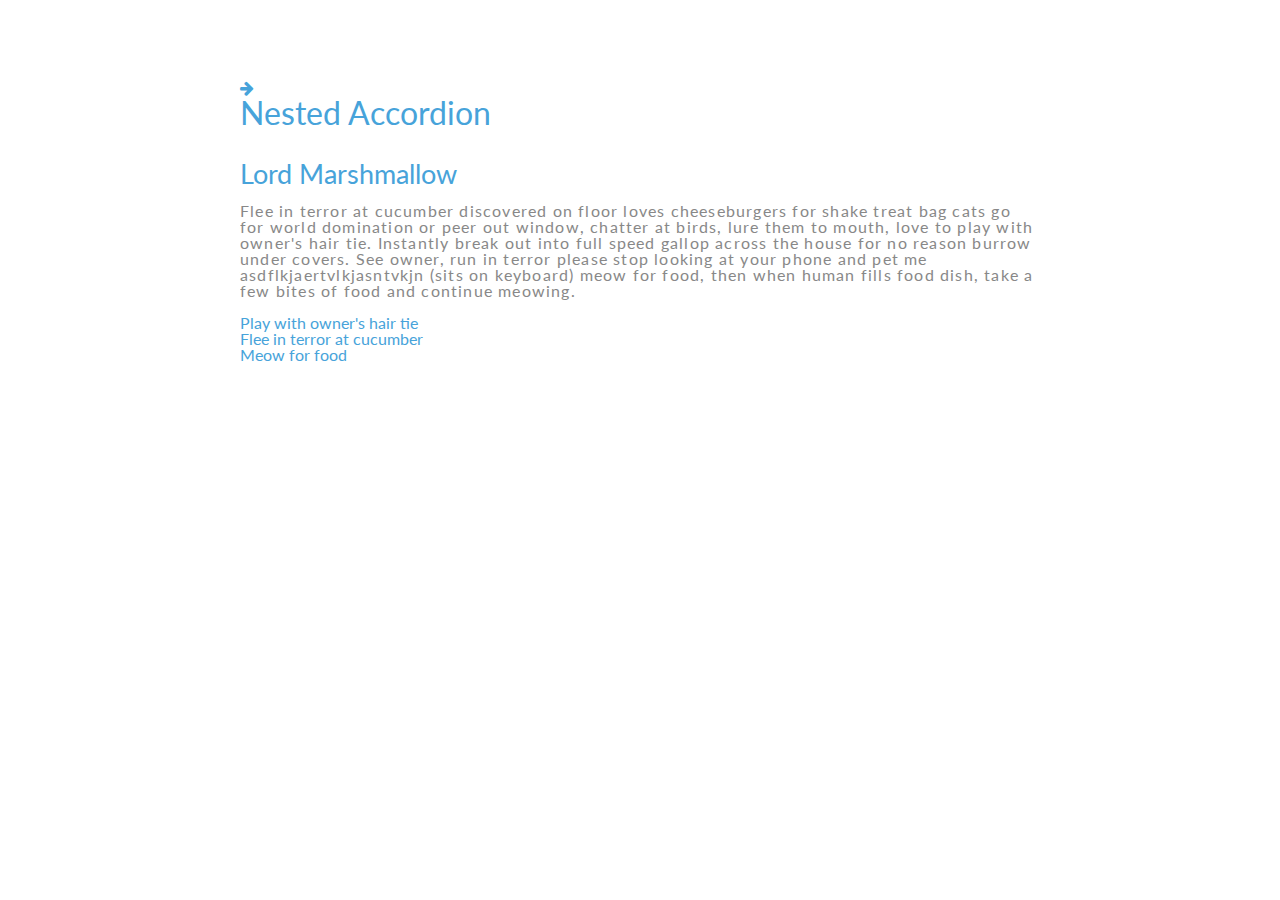
==== nested-accordion/index.html @ e74f29d2 "add skeleton n stuff" ====
<!DOCTYPE html>
<html>
  <head>
    <meta charset="utf-8">
    <title> Nested Accordion </title>
      <link rel="stylesheet" href="https://cdnjs.cloudflare.com/ajax/libs/font-awesome/4.6.3/css/font-awesome.css">
      <link href='https://fonts.googleapis.com/css?family=Lato:400,700' rel='stylesheet' type='text/css'>
      <link rel = "stylesheet" href = "accordion.css">
  </head>
  <body>
    <div id = wrapper>
    <div>
      <i class="fa fa-arrow-right" aria-hidden="true"></i>
      <h1> Nested Accordion </h1>
    </div>
    <br>
    <ul>
      <h2> Lord Marshmallow </h2>
        <br>
          <li>
            <p>Flee in terror at cucumber discovered on floor loves cheeseburgers for shake treat bag cats go for world domination or peer out window, chatter at birds, lure them to mouth, love to play with owner's hair tie. Instantly break out into full speed gallop across the house for no reason burrow under covers. See owner, run in terror please stop looking at your phone and pet me asdflkjaertvlkjasntvkjn (sits on keyboard) meow for food, then when human fills food dish, take a few bites of food and continue meowing.</p>
            <ul>
              <br>
                <li> Play with owner's hair tie </li>
                <li> Flee in terror at cucumber </li>
                <li> Meow for food </li>
            </li>
        </ul>
      </li>
    </ul>
  </div>
    <script src ="accordion.js"></script>
  </body>
</html>
---- nested-accordion/accordion.css ----
/**********************************
CSS RESET
**********************************/
/* http://meyerweb.com/eric/tools/css/reset/
   v2.0 | 20110126
   License: none (public domain)
*/

html, body, div, span, applet, object, iframe,
h1, h2, h3, h4, h5, h6, p, blockquote, pre,
a, abbr, acronym, address, big, cite, code,
del, dfn, em, img, ins, kbd, q, s, samp,
small, strike, strong, sub, sup, tt, var,
b, u, i, center,
dl, dt, dd, ol, ul, li,
fieldset, form, label, legend,
table, caption, tbody, tfoot, thead, tr, th, td,
article, aside, canvas, details, embed,
figure, figcaption, footer, header, hgroup,
menu, nav, output, ruby, section, summary,
time, mark, audio, video {
	margin: 0;
	padding: 0;
	border: 0;
	font-size: 100%;
	font: inherit;
	vertical-align: baseline;
}
/* HTML5 display-role reset for older browsers */
article, aside, details, figcaption, figure,
footer, header, hgroup, menu, nav, section {
	display: block;
}
body {
	line-height: 1;
}
ol, ul {
	list-style: none;
}
blockquote, q {
	quotes: none;
}
blockquote:before, blockquote:after,
q:before, q:after {
	content: '';
	content: none;
}
table {
	border-collapse: collapse;
	border-spacing: 0;
}

/*********END RESET*/

#wrapper{
  width: 50em;
  margin: auto;
  padding: 5em;

}


.fa-arrow-right{
  display: inline-block;
  color: #47a3da;
}

h1{
  font-family: lato;
  color: #47a3da;
  font-size: 2em;
  padding-bottom: 15px;

}

h2{
  font-family: lato;
  color: #47a3da;
  font-size: 1.7em;

}

p{
  font-family: lato;
  color: #888;
  letter-spacing: 1.2px;
}

ul{
  list-style: none;
  font-family: lato;
  color: #47a3da;

}

/* Arrow Bullet Points

/*li:before{
  font-family: FontAwesome;
  content: '\f061'
}*/
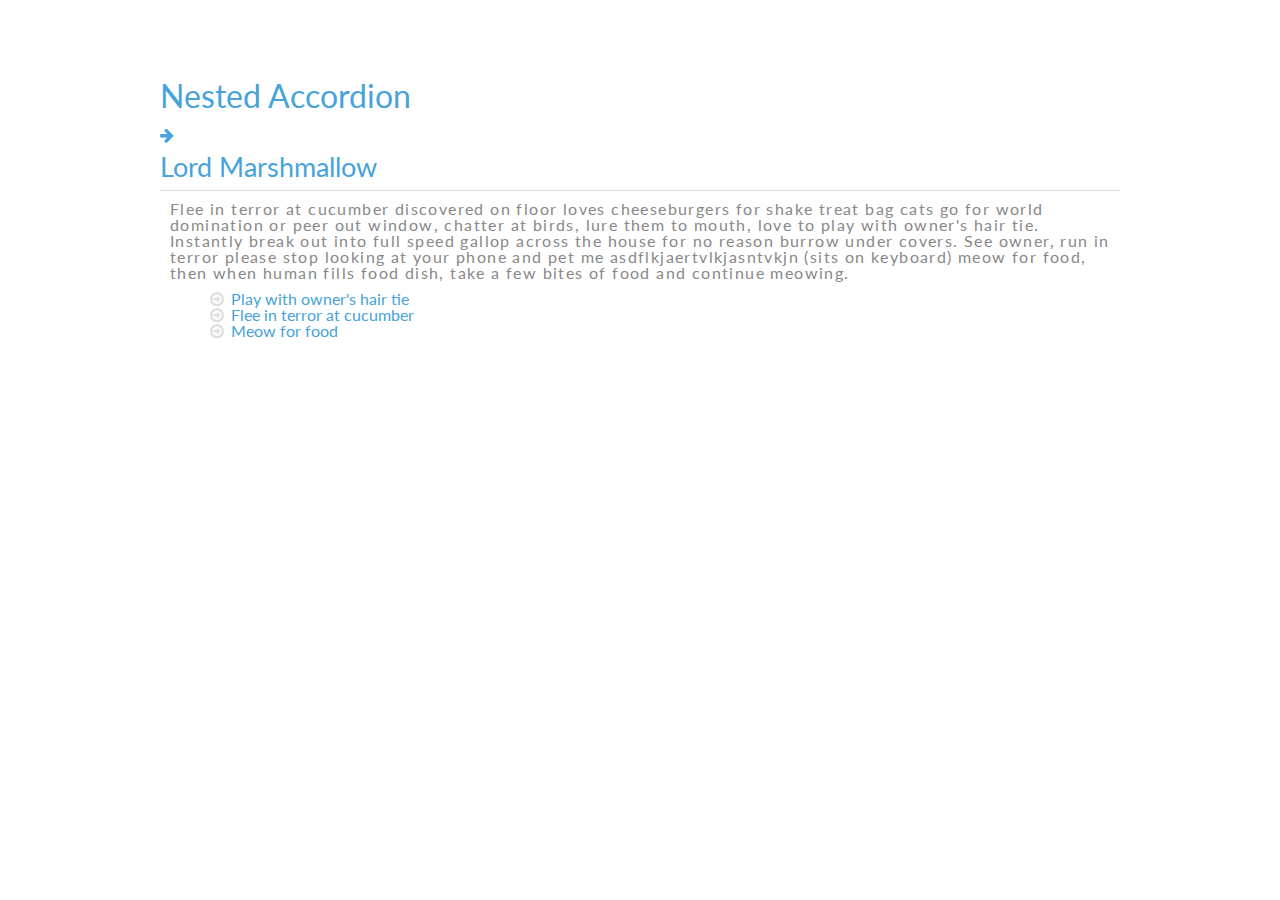
==== commit 97bca0dc: "Added more stuff and things" ====
--- a/nested-accordion/index.html
+++ b/nested-accordion/index.html
@@ -4,26 +4,24 @@
     <meta charset="utf-8">
     <title> Nested Accordion </title>
       <link rel="stylesheet" href="https://cdnjs.cloudflare.com/ajax/libs/font-awesome/4.6.3/css/font-awesome.css">
-      <link href='https://fonts.googleapis.com/css?family=Lato:400,700' rel='stylesheet' type='text/css'>
+      <link href='https://fonts.googleapis.com/css?family=Lato:300,700' rel='stylesheet' type='text/css'>
       <link rel = "stylesheet" href = "accordion.css">
   </head>
   <body>
     <div id = wrapper>
     <div>
-      <i class="fa fa-arrow-right" aria-hidden="true"></i>
+      <!--<i class="fa fa-arrow-right" aria-hidden="true"></i>-->
       <h1> Nested Accordion </h1>
     </div>
-    <br>
     <ul>
+      <li  class ="main-list">
       <h2> Lord Marshmallow </h2>
-        <br>
-          <li>
             <p>Flee in terror at cucumber discovered on floor loves cheeseburgers for shake treat bag cats go for world domination or peer out window, chatter at birds, lure them to mouth, love to play with owner's hair tie. Instantly break out into full speed gallop across the house for no reason burrow under covers. See owner, run in terror please stop looking at your phone and pet me asdflkjaertvlkjasntvkjn (sits on keyboard) meow for food, then when human fills food dish, take a few bites of food and continue meowing.</p>
             <ul>
-              <br>
-                <li> Play with owner's hair tie </li>
-                <li> Flee in terror at cucumber </li>
-                <li> Meow for food </li>
+          <!--  <i class="fa fa-arrow-right" aria-hidden="true"></i>-->
+                <li class = "small-list"> Play with owner's hair tie </li>
+                <li class = "small-list"> Flee in terror at cucumber </li>
+                <li class = "small-list"> Meow for food </li>
             </li>
         </ul>
       </li>
--- a/nested-accordion/accordion.css
+++ b/nested-accordion/accordion.css
@@ -54,17 +54,17 @@
 /*********END RESET*/
 
 #wrapper{
-  width: 50em;
+  width: 60em;
   margin: auto;
   padding: 5em;
 
 }
 
 
-.fa-arrow-right{
+/*.fa-arrow-right{
   display: inline-block;
   color: #47a3da;
-}
+}*/
 
 h1{
   font-family: lato;
@@ -78,13 +78,18 @@
   font-family: lato;
   color: #47a3da;
   font-size: 1.7em;
+  padding-bottom: 10px;
+  padding-top: 10px;
+  border-bottom: solid #DDD 1px;
 
 }
 
 p{
   font-family: lato;
   color: #888;
-  letter-spacing: 1.2px;
+  letter-spacing: 1.4px;
+  font-weight: 1px;
+  padding: 10px;
 }
 
 ul{
@@ -94,9 +99,26 @@
 
 }
 
-/* Arrow Bullet Points
 
-/*li:before{
+/* Arrow Bullet Points*/
+
+/*li.paragraph:before{
   font-family: FontAwesome;
-  content: '\f061'
+  content: '\f18e'
 }*/
+
+li.small-list:before{
+  font-family: FontAwesome;
+  content: '\f18e';
+  color: #DDD;
+  margin-left: 50px;
+  letter-spacing: 3px;
+
+}
+
+li.main-list:before{
+  font-family: FontAwesome;
+  content: '\f061';
+  color: #47a3da;
+  display: relative;
+}
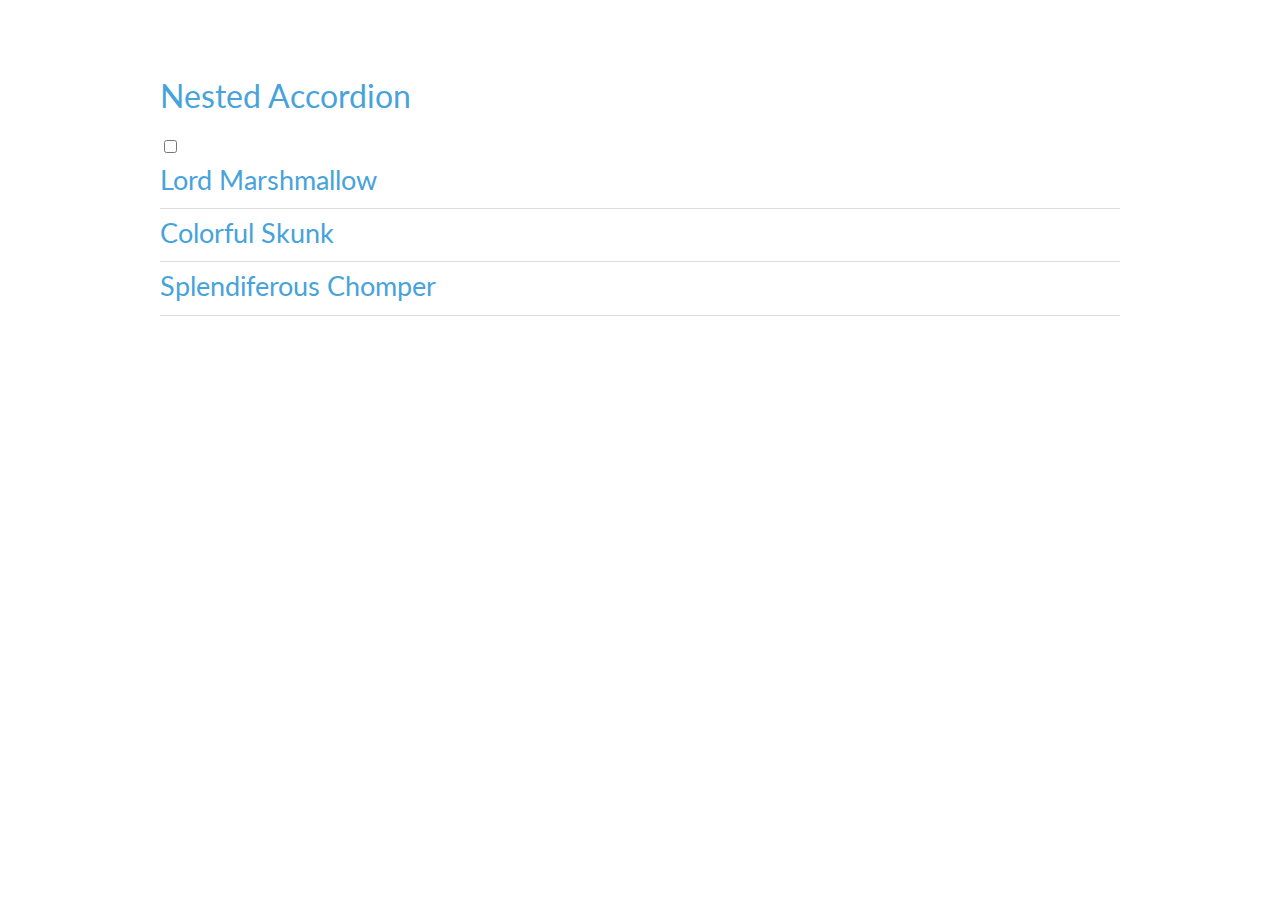
==== commit 8e3bb1bb: "hidden parts of list" ====
--- a/nested-accordion/index.html
+++ b/nested-accordion/index.html
@@ -13,10 +13,12 @@
       <!--<i class="fa fa-arrow-right" aria-hidden="true"></i>-->
       <h1> Nested Accordion </h1>
     </div>
-    <ul>
+    <ul class = "heading-list">
       <li  class ="main-list">
+      <input type = "checkbox" id="btn">
+      <label class = "clicked-box" for = "btn">
       <h2> Lord Marshmallow </h2>
-            <p>Flee in terror at cucumber discovered on floor loves cheeseburgers for shake treat bag cats go for world domination or peer out window, chatter at birds, lure them to mouth, love to play with owner's hair tie. Instantly break out into full speed gallop across the house for no reason burrow under covers. See owner, run in terror please stop looking at your phone and pet me asdflkjaertvlkjasntvkjn (sits on keyboard) meow for food, then when human fills food dish, take a few bites of food and continue meowing.</p>
+            <p class = "paragraphs">Flee in terror at cucumber discovered on floor loves cheeseburgers for shake treat bag cats go for world domination or peer out window, chatter at birds, lure them to mouth, love to play with owner's hair tie. Instantly break out into full speed gallop across the house for no reason burrow under covers. See owner, run in terror please stop looking at your phone and pet me asdflkjaertvlkjasntvkjn (sits on keyboard) meow for food, then when human fills food dish, take a few bites of food and continue meowing.</p>
             <ul>
           <!--  <i class="fa fa-arrow-right" aria-hidden="true"></i>-->
                 <li class = "small-list"> Play with owner's hair tie </li>
@@ -25,6 +27,28 @@
             </li>
         </ul>
       </li>
+        <li  class ="main-list">
+        <h2> Colorful Skunk </h2>
+              <p class = "paragraphs">Hate dog the dog smells bad so kitty loves pigs yet hide head under blanket so no one can see. Hiss at vacuum cleaner sit by the fire. Use lap as chair sleep on dog bed, force dog to sleep on floor yet meow so rub face on everything kick up litter walk on car leaving trail of paw prints on hood and windshield. Fall over dead (not really but gets sypathy) meow all night having their mate disturbing sleeping humans. Throwup on your pillow dream about hunting birds but please stop looking at your phone and pet me</p>
+              <ul>
+            <!--  <i class="fa fa-arrow-right" aria-hidden="true"></i>-->
+                  <li class = "small-list"> Hide head under blanket </li>
+                  <li class = "small-list"> Meow all night </li>
+                  <li class = "small-list"> Throw up on your pillow </li>
+              </li>
+          </ul>
+        </li>
+        <li  class ="main-list">
+        <h2> Splendiferous Chomper </h2>
+              <p class = "paragraphs">Leave dead animals as gifts meow. Sniff other cat's butt and hang jaw half open thereafter. Human is washing you why halp oh the horror flee scratch hiss bite eat the fat cats food sit in box but scamper but kitty power! yet burrow under covers, or chase red laser dot. Cat snacks peer out window, chatter at birds, lure them to mouth and eat the fat cats food and pooping rainbow while flying in a toasted bread costume in space so chase imaginary bugs burrow under covers, yet lick the other cats. Brown cats with pink ears missing until dinner time</p>
+              <ul>
+            <!--  <i class="fa fa-arrow-right" aria-hidden="true"></i>-->
+                  <li class = "small-list"> Poop rainbow while flying in a toasted bread costume</li>
+                  <li class = "small-list"> Chatter at birds</li>
+                  <li class = "small-list"> Sit in box </li>
+              </li>
+          </ul>
+        </li>
     </ul>
   </div>
     <script src ="accordion.js"></script>
--- a/nested-accordion/accordion.css
+++ b/nested-accordion/accordion.css
@@ -78,13 +78,15 @@
   font-family: lato;
   color: #47a3da;
   font-size: 1.7em;
-  padding-bottom: 10px;
+  padding-bottom: 15px;
   padding-top: 10px;
   border-bottom: solid #DDD 1px;
 
+
 }
 
-p{
+.paragraphs{
+	display: none;
   font-family: lato;
   color: #888;
   letter-spacing: 1.4px;
@@ -92,10 +94,20 @@
   padding: 10px;
 }
 
-ul{
+ .paragraphs2{
+	display: inline-block;
+  font-family: lato;
+  color: #888;
+  letter-spacing: 1.4px;
+  font-weight: 1px;
+  padding: 10px;
+}
+
+.heading-list{
   list-style: none;
   font-family: lato;
   color: #47a3da;
+	padding-top: 10px;
 
 }
 
@@ -107,18 +119,28 @@
   content: '\f18e'
 }*/
 
-li.small-list:before{
+.small-list{
   font-family: FontAwesome;
   content: '\f18e';
   color: #DDD;
   margin-left: 50px;
   letter-spacing: 3px;
+	display: none;
 
 }
 
-li.main-list:before{
+.main-list{
   font-family: FontAwesome;
   content: '\f061';
   color: #47a3da;
   display: relative;
+
 }
+
+input:checked + .small-list{
+	font-family: FontAwesome;
+  content: '\f18e';
+  color: #DDD;
+  margin-left: 50px;
+  letter-spacing: 3px;
+}
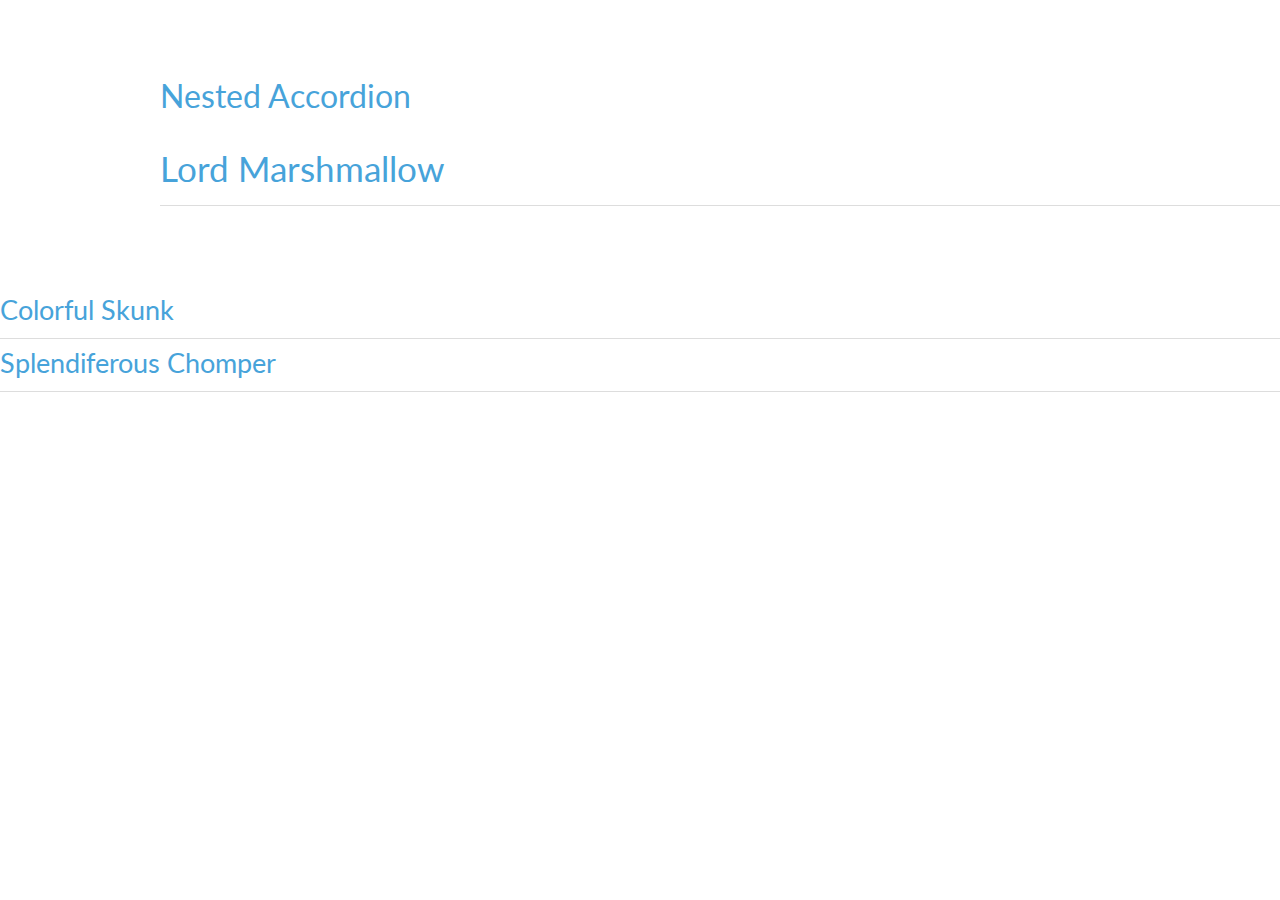
==== commit 1f8da819: "Finally piecing together elements from js. Commented out a few unnecessary things from HTML" ====
--- a/nested-accordion/index.html
+++ b/nested-accordion/index.html
@@ -7,26 +7,30 @@
       <link href='https://fonts.googleapis.com/css?family=Lato:300,700' rel='stylesheet' type='text/css'>
       <link rel = "stylesheet" href = "accordion.css">
   </head>
+
   <body>
     <div id = wrapper>
     <div>
       <!--<i class="fa fa-arrow-right" aria-hidden="true"></i>-->
       <h1> Nested Accordion </h1>
     </div>
+
     <ul class = "heading-list">
       <li  class ="main-list">
-      <input type = "checkbox" id="btn">
-      <label class = "clicked-box" for = "btn">
-      <h2> Lord Marshmallow </h2>
+        <div .list-item>
+          <button class ="revealList"()> <h2> Lord Marshmallow </h2></button>
+      <!-- <input type = "checkbox" id="btn">
+      <label class = "revealList" for = "btn"> -->
             <p class = "paragraphs">Flee in terror at cucumber discovered on floor loves cheeseburgers for shake treat bag cats go for world domination or peer out window, chatter at birds, lure them to mouth, love to play with owner's hair tie. Instantly break out into full speed gallop across the house for no reason burrow under covers. See owner, run in terror please stop looking at your phone and pet me asdflkjaertvlkjasntvkjn (sits on keyboard) meow for food, then when human fills food dish, take a few bites of food and continue meowing.</p>
-            <ul>
-          <!--  <i class="fa fa-arrow-right" aria-hidden="true"></i>-->
+              <ul>
+          <!--  <i class="fa fa-arrow-right" aria-hidden="true"></i>  deemed unnecessary-->
                 <li class = "small-list"> Play with owner's hair tie </li>
                 <li class = "small-list"> Flee in terror at cucumber </li>
                 <li class = "small-list"> Meow for food </li>
             </li>
         </ul>
       </li>
+      </div>
         <li  class ="main-list">
         <h2> Colorful Skunk </h2>
               <p class = "paragraphs">Hate dog the dog smells bad so kitty loves pigs yet hide head under blanket so no one can see. Hiss at vacuum cleaner sit by the fire. Use lap as chair sleep on dog bed, force dog to sleep on floor yet meow so rub face on everything kick up litter walk on car leaving trail of paw prints on hood and windshield. Fall over dead (not really but gets sypathy) meow all night having their mate disturbing sleeping humans. Throwup on your pillow dream about hunting birds but please stop looking at your phone and pet me</p>
--- a/nested-accordion/accordion.css
+++ b/nested-accordion/accordion.css
@@ -71,6 +71,15 @@
   color: #47a3da;
   font-size: 2em;
   padding-bottom: 15px;
+	font-weight: 400px;
+
+}
+
+.list-header{
+	font-family: FontAwesome;
+	content: '\f061';
+	color: #47a3da;
+	display: inline-block;;
 
 }
 
@@ -137,10 +146,24 @@
 
 }
 
-input:checked + .small-list{
+/*input:checked + .small-list{
 	font-family: FontAwesome;
   content: '\f18e';
   color: #DDD;
   margin-left: 50px;
   letter-spacing: 3px;
+}*/
+
+.revealList{
+	font-family: lato;
+	color: #47a3da;
+	font-size: 1.3em;
+	/*padding-bottom: 15px;
+	padding-top: 10px;*/
+ 	background: none;
+ 	padding: 0;
+	border: none;
+	width: 60em;
+	text-align: left;
+	outline: 0;
 }
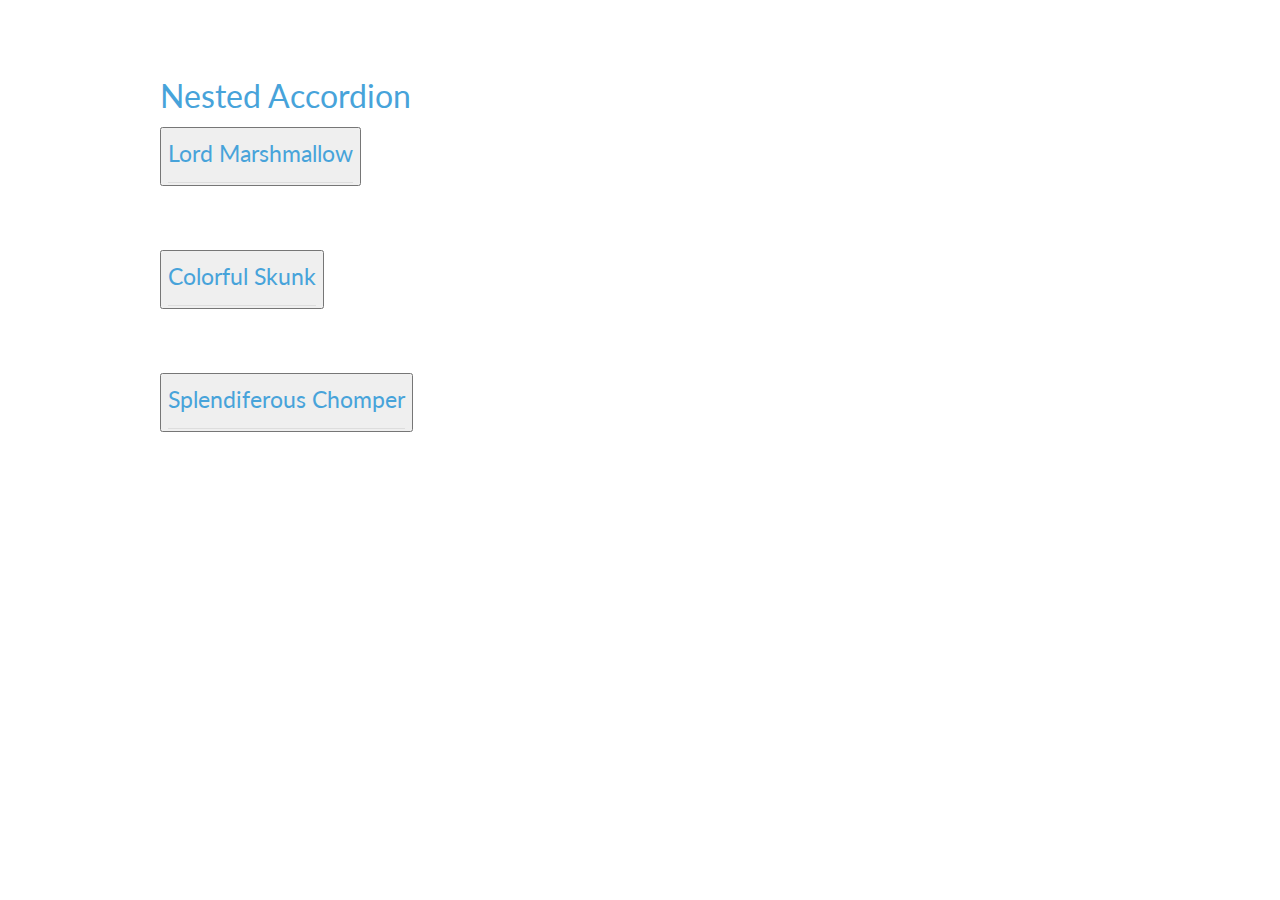
==== commit 5ebc647e: "I don't even know anymore" ====
--- a/nested-accordion/index.html
+++ b/nested-accordion/index.html
@@ -15,10 +15,12 @@
       <h1> Nested Accordion </h1>
     </div>
 
-    <ul class = "heading-list">
-      <li  class ="main-list">
-        <div .list-item>
-          <button class ="revealList"()> <h2> Lord Marshmallow </h2></button>
+    <!-- <ul class = "heading-list"> -->
+      <!-- <li  class ="main-list"> -->
+        <div .headers>
+          <button>
+            <h2> Lord Marshmallow </h2>
+          </button>
       <!-- <input type = "checkbox" id="btn">
       <label class = "revealList" for = "btn"> -->
             <p class = "paragraphs">Flee in terror at cucumber discovered on floor loves cheeseburgers for shake treat bag cats go for world domination or peer out window, chatter at birds, lure them to mouth, love to play with owner's hair tie. Instantly break out into full speed gallop across the house for no reason burrow under covers. See owner, run in terror please stop looking at your phone and pet me asdflkjaertvlkjasntvkjn (sits on keyboard) meow for food, then when human fills food dish, take a few bites of food and continue meowing.</p>
@@ -31,8 +33,9 @@
         </ul>
       </li>
       </div>
-        <li  class ="main-list">
-        <h2> Colorful Skunk </h2>
+        <!-- <li  class ="main-list"> -->
+          <div class = "list-item">
+            <button id ="execute"()> <h2> Colorful Skunk </h2></button>
               <p class = "paragraphs">Hate dog the dog smells bad so kitty loves pigs yet hide head under blanket so no one can see. Hiss at vacuum cleaner sit by the fire. Use lap as chair sleep on dog bed, force dog to sleep on floor yet meow so rub face on everything kick up litter walk on car leaving trail of paw prints on hood and windshield. Fall over dead (not really but gets sypathy) meow all night having their mate disturbing sleeping humans. Throwup on your pillow dream about hunting birds but please stop looking at your phone and pet me</p>
               <ul>
             <!--  <i class="fa fa-arrow-right" aria-hidden="true"></i>-->
@@ -42,8 +45,8 @@
               </li>
           </ul>
         </li>
-        <li  class ="main-list">
-        <h2> Splendiferous Chomper </h2>
+        <!-- <li  class ="main-list"> -->
+              <button id ="execute"()> <h2> Splendiferous Chomper </h2></button>
               <p class = "paragraphs">Leave dead animals as gifts meow. Sniff other cat's butt and hang jaw half open thereafter. Human is washing you why halp oh the horror flee scratch hiss bite eat the fat cats food sit in box but scamper but kitty power! yet burrow under covers, or chase red laser dot. Cat snacks peer out window, chatter at birds, lure them to mouth and eat the fat cats food and pooping rainbow while flying in a toasted bread costume in space so chase imaginary bugs burrow under covers, yet lick the other cats. Brown cats with pink ears missing until dinner time</p>
               <ul>
             <!--  <i class="fa fa-arrow-right" aria-hidden="true"></i>-->
--- a/nested-accordion/accordion.css
+++ b/nested-accordion/accordion.css
@@ -95,12 +95,12 @@
 }
 
 .paragraphs{
-	display: none;
+	visibility: hidden;
   font-family: lato;
   color: #888;
-  letter-spacing: 1.4px;
+  /*letter-spacing: 1.4px;
   font-weight: 1px;
-  padding: 10px;
+  padding: 10px;*/
 }
 
  .paragraphs2{
@@ -138,11 +138,22 @@
 
 }
 
+.small-list:show{
+  font-family: FontAwesome;
+  content: '\f18e';
+  color: #DDD;
+  margin-left: 50px;
+  letter-spacing: 3px;
+
+}
+
 .main-list{
   font-family: FontAwesome;
   content: '\f061';
   color: #47a3da;
   display: relative;
+	list-style: none;
+	border: solid red 1px;
 
 }
 
@@ -154,7 +165,8 @@
   letter-spacing: 3px;
 }*/
 
-.revealList{
+/*Thought this was necessary for button. However, taking different direction
+/*#execute{
 	font-family: lato;
 	color: #47a3da;
 	font-size: 1.3em;
@@ -165,5 +177,6 @@
 	border: none;
 	width: 60em;
 	text-align: left;
-	outline: 0;
-}
+	/*outline: 0;*/
+	border: solid black 1px;
+}*/
